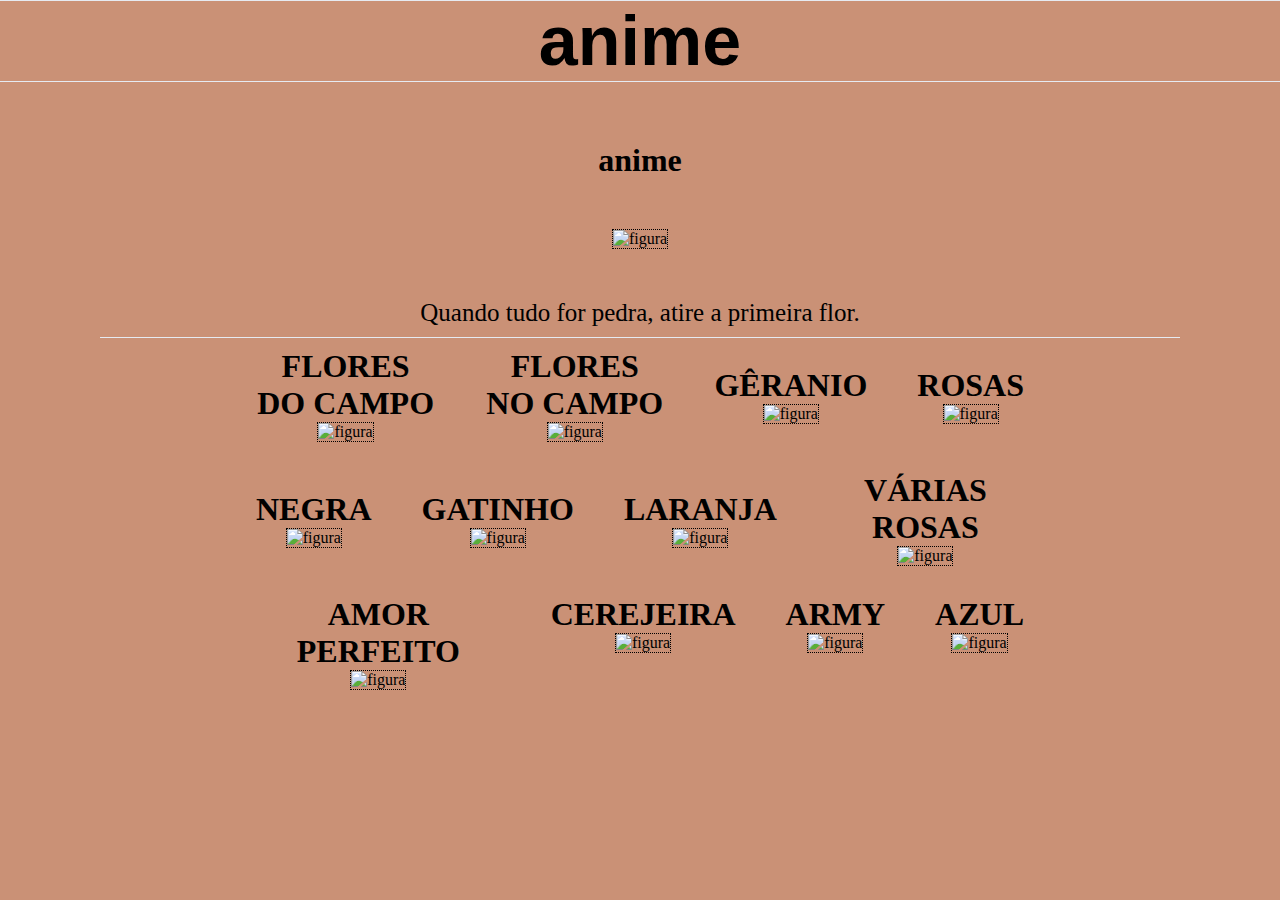
==== index.html @ 326ca8b4 "Add files via upload" ====
<!DOCTYPE html>
<html lang="pt-br">
<head>
    <meta charset="UTF-8">
    <meta http-equiv="X-UA-Compatible" content="IE=edge">
    <meta name="viewport" content="width=device-width, initial-scale=1.0">
    <title>Projeto anime</title>
    <link rel="stylesheet" type="text/css" href="style.css">
    <link rel="stylesheet" href="reset.css">

</head>
<script>
   /* confirm('HERIC')
</script>
<body>
    <h1 class="cabe"> anime
    </h1>
    <section class="me">
        <Div></Div>
            <h1> anime</h1>
            <img class='imagem1'src="flores12.jpeg" alt=" figura">
            <p CLASS="frase">Quando tudo for pedra, atire a primeira flor. </p>
        </Div>
    </section>
    <SEction class="parteum">
        <DIV>
            <h1> FLORES DO CAMPO</h1>
            <img class='imagem1'src="flores2.jpeg" alt=" figura">

        </DIV>
        <DIV>
            <h1> FLORES NO CAMPO</h1>
            <img class='imagem1'src="flores3.jpeg" alt=" figura">
        </DIV>
        <DIV>
            <h1>GÊRANIO</h1>      
            <img class='imagem1'src="flores4.jpeg" alt=" figura">
        </DIV> 
        <DIV>
            <h1>ROSAS</h1>      
            <img class='imagem1'src="flores5.jpeg" alt=" figura">
        </DIV> 
    </SEction>
    <SEction class="partedois">
        <DIV>
            <h1> NEGRA</h1>      
            <img class='imagem1'src="flores6.jpeg" alt=" figura">
        </DIV>
        <DIV>
            <h1> GATINHO</h1>      
            <img class='imagem1'src="flores7.jpeg" alt=" figura">
        </DIV>
        <DIV>
            <h1> LARANJA</h1>     
            <img class='imagem1'src="flores8.jpeg" alt=" figura">
        </DIV>
        <DIV>
            <h1>VÁRIAS ROSAS</h1>      
            <img class='imagem1'src="flores1.jpeg" alt=" figura">
        </DIV> 
    </SEction>
    <SEction class="partetres">
        <DIV>
            <h1> AMOR PERFEITO</h1>     
            <img class='imagem1'src="flores9.jpeg" alt=" figura">
        </DIV>
        <DIV>
            <h1> CEREJEIRA</h1>      
            <img class='imagem1'src="flores10.jpeg" alt=" figura">
        </DIV>
        <DIV>
            <h1> ARMY</h1>      
            <img class='imagem1'src="flores11.jpeg" alt=" figura">
        </DIV>
        <DIV>
            <h1>AZUL</h1>      
            <img class='imagem1'src="flores13.jpeg" alt=" figura">
        </DIV> 
    </SEction>
    
</html>
---- style.css ----
*{ margin: 0;
    padding: 0;
    box-sizing: border-box ;
    text-decoration: none;
}

body{

    background-color: rgb(202, 145, 118);
}
@font-face {
    font-family: 'delinda';
    src: url('Delinda Agatha.otf') format('opentype');
    font-weight: normal;
    font-weight: normal;
}
.cabe{
    font-family: Arial, Helvetica, sans-serif;
    font-size: 70px;
    text-align: center;
    border-top: 0.6px solid rgb(230, 234, 241);
    border-bottom: 0.6px solid rgb(230, 234, 241);
    margin-bottom: 10px;
}
.me{ display: flex;
    flex-direction: column;
    margin-left: 100px;
    margin-right: 100px;
    margin-top: 10px;
    margin-bottom: 10px;
    gap: 50px;
    text-align: center;
    align-items: center;
    border-bottom: 0.6px solid rgb(230, 234, 241);

}
.parteum{
    display: flex;
    align-items: center;
    margin-left: 20%;
    margin-right: 20%;
    margin-top: 10px;
    margin-bottom: 10px;
    gap: 50px;
    text-align: center;

}
.partedois{
    display: flex;
    align-items: center;
    margin-left: 20%;
    margin-right: 20%;
    margin-top: 30px;
    margin-bottom: 30px;
    gap: 50px;
    text-align: center;
}
.partetres{
    display: flex;
    margin-left: 20%;
    margin-right: 20%;
    margin-top: 30px;
    margin-bottom: 30px;
    gap: 50px;
    text-align: center;

}
.imagem1{
    max-width: 350px;
    max-height: 350px;
    border-style: dotted;
    border-width: 1PX;

}
.frase{
    text-align: center;
    align-items: center;
    font-size: 25px;
    margin-bottom: 10px;
}
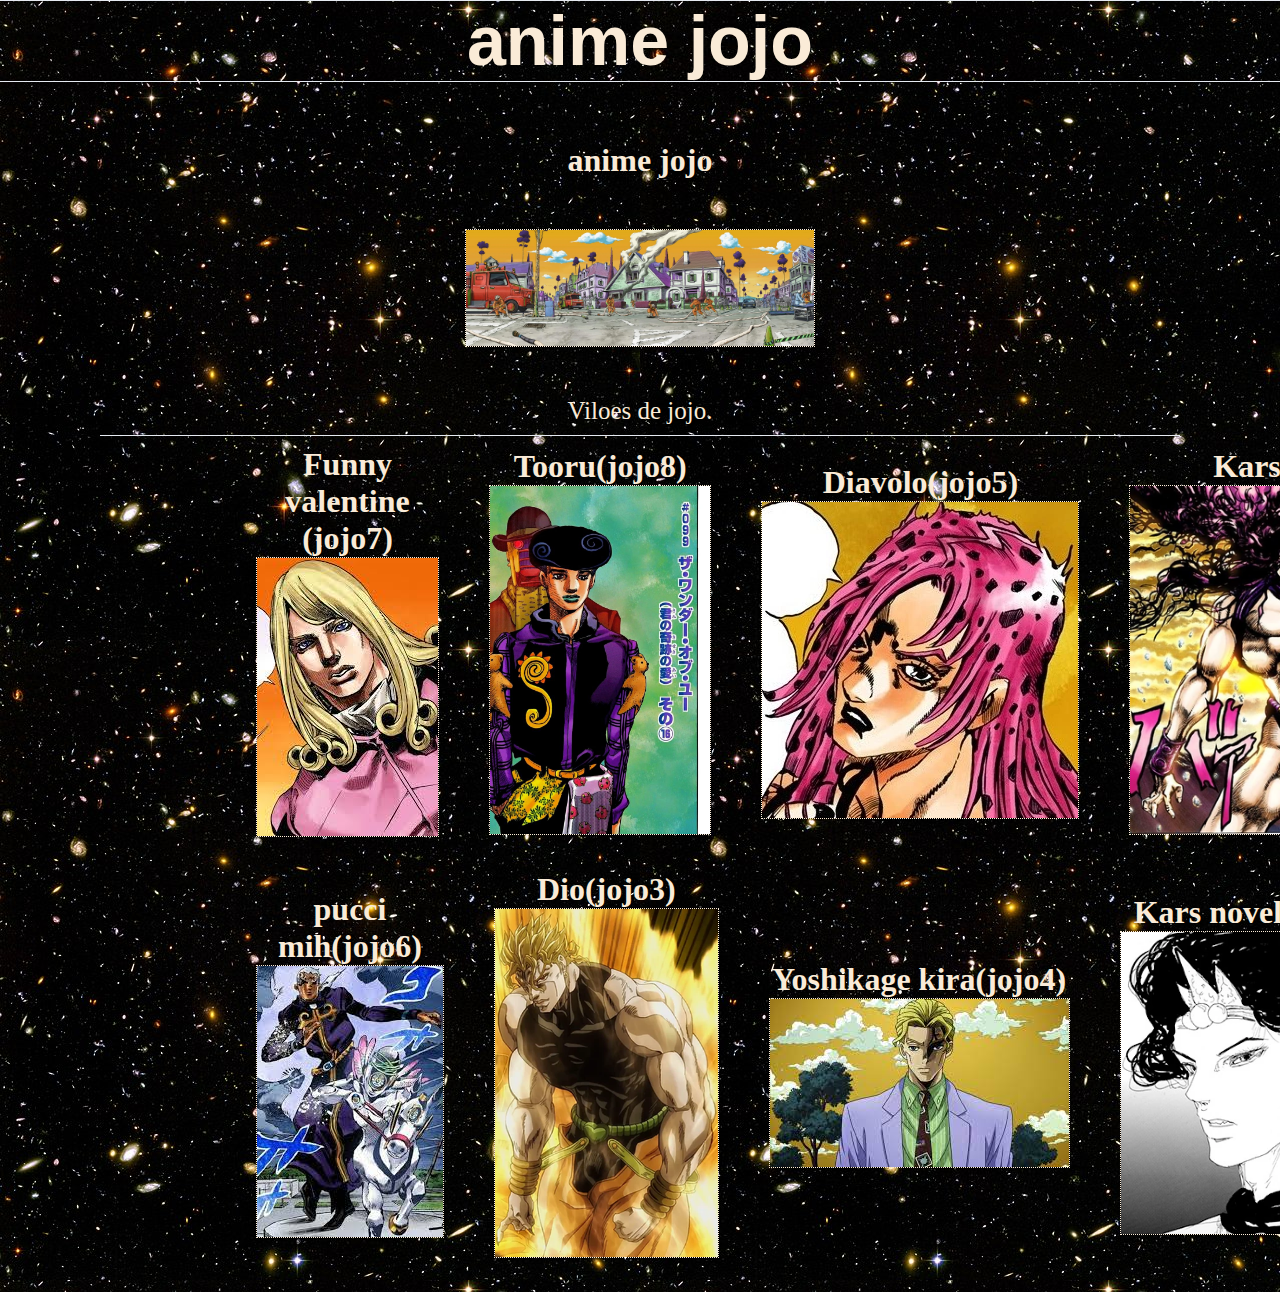
==== commit 39e680e6: "Add files via upload" ====
--- a/index.html
+++ b/index.html
@@ -13,69 +13,52 @@
    /* confirm('HERIC')
 </script>
 <body>
-    <h1 class="cabe"> anime
+    <h1 class="cabe"> anime jojo
     </h1>
     <section class="me">
         <Div></Div>
-            <h1> anime</h1>
-            <img class='imagem1'src="flores12.jpeg" alt=" figura">
-            <p CLASS="frase">Quando tudo for pedra, atire a primeira flor. </p>
+            <h1> anime jojo</h1>
+            <img class='imagem1'src="morio.webp" alt=" figura">
+            <p CLASS="frase">Viloes de jojo. </p>
         </Div>
     </section>
     <SEction class="parteum">
         <DIV>
-            <h1> FLORES DO CAMPO</h1>
-            <img class='imagem1'src="flores2.jpeg" alt=" figura">
+            <h1> Funny valentine (jojo7)</h1>
+            <img class='imagem1'src="tt.jpeg" alt=" figura">
 
         </DIV>
         <DIV>
-            <h1> FLORES NO CAMPO</h1>
-            <img class='imagem1'src="flores3.jpeg" alt=" figura">
+            <h1> Tooru(jojo8)</h1>
+            <img class='imagem1'src="jj.jpg" alt=" figura">
         </DIV>
         <DIV>
-            <h1>GÊRANIO</h1>      
-            <img class='imagem1'src="flores4.jpeg" alt=" figura">
+            <h1>Diavolo(jojo5)</h1>      
+            <img class='imagem1'src="da.webp" alt=" figura">
         </DIV> 
         <DIV>
-            <h1>ROSAS</h1>      
-            <img class='imagem1'src="flores5.jpeg" alt=" figura">
+            <h1>Kars(jojo2)</h1>      
+            <img class='imagem1'src="ka.webp" alt=" figura">
         </DIV> 
     </SEction>
     <SEction class="partedois">
         <DIV>
-            <h1> NEGRA</h1>      
-            <img class='imagem1'src="flores6.jpeg" alt=" figura">
+            <h1> pucci mih(jojo6)</h1>      
+            <img class='imagem1'src="pp.jpeg" alt=" figura">
         </DIV>
         <DIV>
-            <h1> GATINHO</h1>      
-            <img class='imagem1'src="flores7.jpeg" alt=" figura">
+            <h1> Dio(jojo3)</h1>      
+            <img class='imagem1'src="Dio.webp" alt=" figura">
         </DIV>
         <DIV>
-            <h1> LARANJA</h1>     
-            <img class='imagem1'src="flores8.jpeg" alt=" figura">
+            <h1> Yoshikage kira(jojo4)</h1>     
+            <img class='imagem1'src="ki.jpeg" alt=" figura">
         </DIV>
         <DIV>
-            <h1>VÁRIAS ROSAS</h1>      
-            <img class='imagem1'src="flores1.jpeg" alt=" figura">
-        </DIV> 
-    </SEction>
-    <SEction class="partetres">
-        <DIV>
-            <h1> AMOR PERFEITO</h1>     
-            <img class='imagem1'src="flores9.jpeg" alt=" figura">
-        </DIV>
-        <DIV>
-            <h1> CEREJEIRA</h1>      
-            <img class='imagem1'src="flores10.jpeg" alt=" figura">
-        </DIV>
-        <DIV>
-            <h1> ARMY</h1>      
-            <img class='imagem1'src="flores11.jpeg" alt=" figura">
-        </DIV>
-        <DIV>
-            <h1>AZUL</h1>      
-            <img class='imagem1'src="flores13.jpeg" alt=" figura">
+            <h1>Kars novel(jorge novel)</h1>      
+            <img class='imagem1'src="no.webp" alt=" figura">
         </DIV> 
     </SEction>
     
+    
 </html>--- a/style.css
+++ b/style.css
@@ -7,7 +7,8 @@
 
 body{
 
-    background-color: rgb(202, 145, 118);
+    background: url(un.jpg);
+    color: antiquewhite;
 }
 @font-face {
     font-family: 'delinda';
